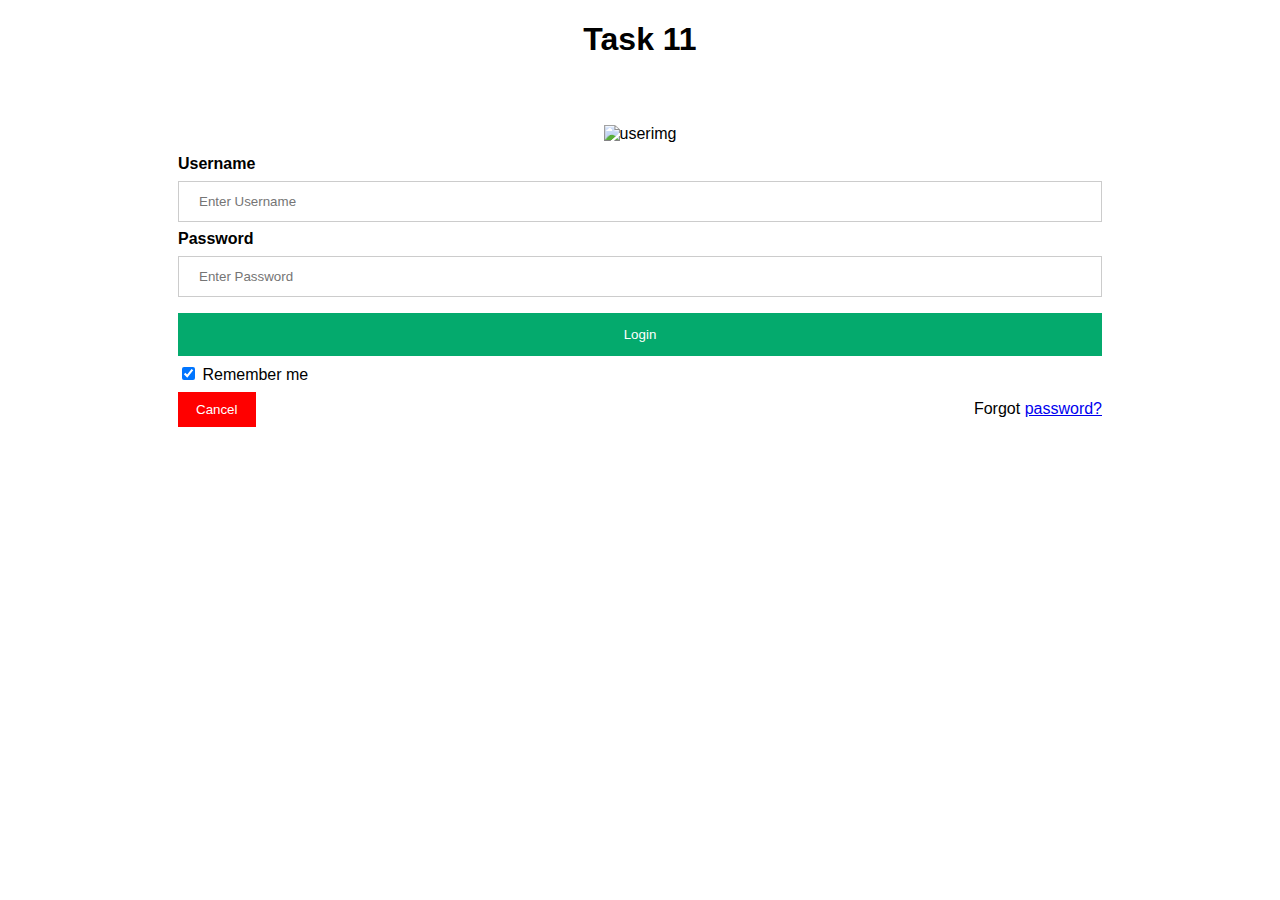
==== task11.html @ d78d346d "First commit" ====
<!DOCTYPE html>
<html>
<head>
<meta name="viewport" content="width=device-width, initial-scale=1">
<link href="./task11.css" rel="stylesheet" type="text/css">
</head>
<body>
    <center>
    <h1>Task 11</h1> 
    </center>
    <br> 
    <form action="/action_page.php" method="post">
    
        <div class="image">
            <img src="./user.png" alt="userimg" class="userimg">
        </div>
    
        <div class="container" style="text-align: left;">
            <label for="uname"><b>Username</b></label>
            <input type="text" placeholder="Enter Username" name="uname" required>
        
            <label for="pass"><b>Password</b></label>
            <input type="password" placeholder="Enter Password" name="pass" required>
                
            <button type="submit">Login</button>
            <label>
              <input type="checkbox" checked="checked" name="remember"> Remember me
            </label>
        </div>
    
        <div class="container" style="background-color:white">
            <button type="button" class="cancel">Cancel</button>
            <span class="psw">Forgot <a href="#">password?</a></span>
        </div>
    
    </form>

</body>
</html>
---- task11.css ----
body{
  font-family: Arial, Helvetica, sans-serif;
}

form{
  border: 170px solid white;
  border-top: 3px solid white;
}

input[type=text], input[type=password] {
width:100%;
padding: 12px 20px;
margin: 8px 0;
display: inline-block;
border: 1px solid #ccc;
box-sizing: border-box;
}

button{
background-color: #04AA6D;
color: white;
padding: 14px 20px;
margin: 8px 0;
border: none;
cursor: pointer;
width:100%;
}

button:hover{
background-color:#36BB8A;
}

.cancel{
width: auto;
padding: 10px 18px;
background-color: red;
}

.image{
text-align: center;
margin: 24px 0 12px 0;
}

.image.cameo{
width: 50%;
border-radius: 50%;
}

.container{
width:100%;
padding: 10px, 30px, 10px, 30px;
}

span.psw{
float: right;
padding-top: 16px;
}


@media screen and (max-width: 300px) {
span.psw {
   display: block;
   float: none;
}
.cancel{
   width:100%;
}
}
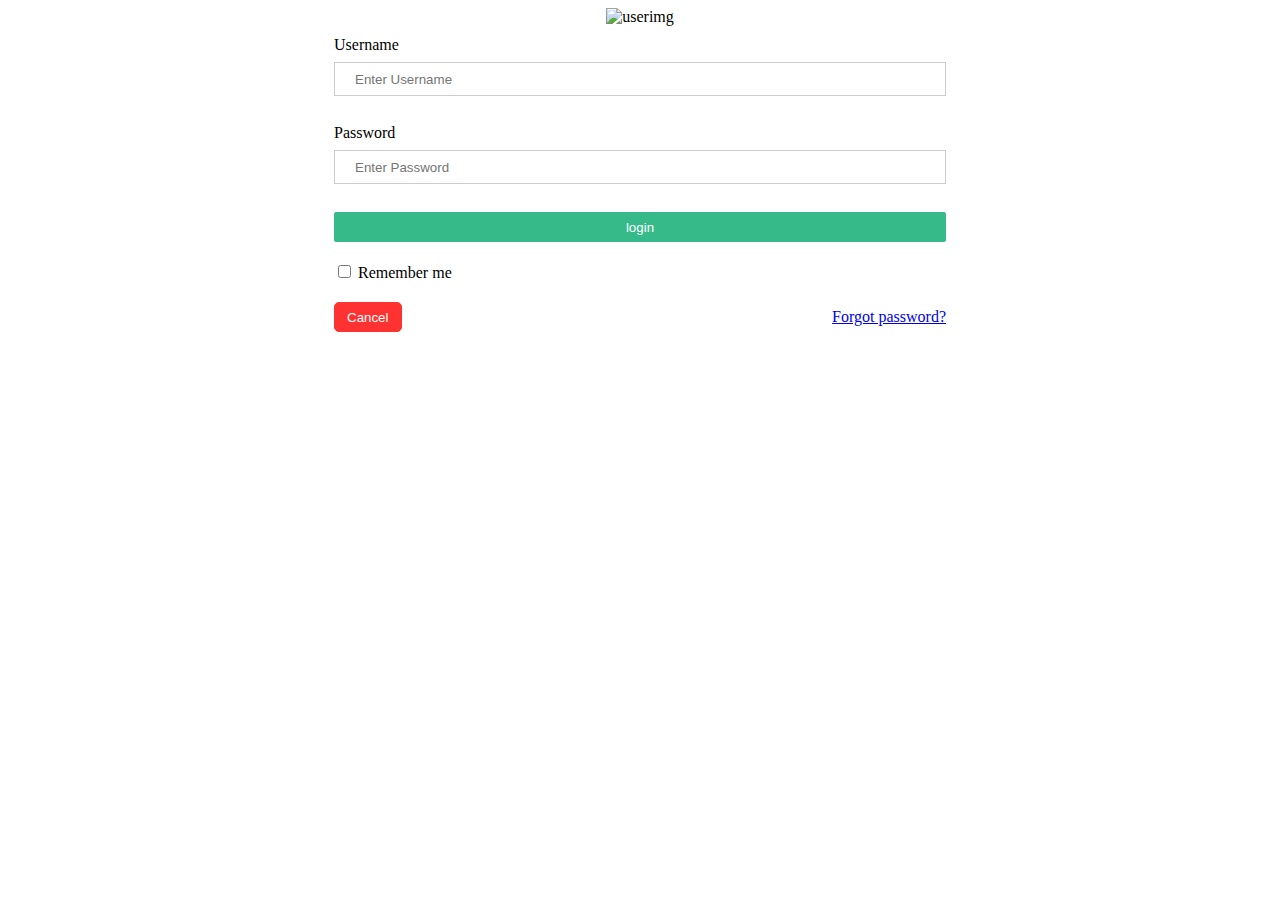
==== commit 9c81b900: "fix" ====
--- a/task11.html
+++ b/task11.html
@@ -1,39 +1,52 @@
 <!DOCTYPE html>
-<html>
+<html lang="en">
+
 <head>
-<meta name="viewport" content="width=device-width, initial-scale=1">
-<link href="./task11.css" rel="stylesheet" type="text/css">
+    <meta charset="UTF-8">
+    <meta name="viewport" content="width=device-width, initial-scale=1.0">
+    <link href="task11.css" rel="stylesheet" type="text/css">
+    <title>Task 11</title>
 </head>
+
 <body>
-    <center>
-    <h1>Task 11</h1> 
-    </center>
-    <br> 
-    <form action="/action_page.php" method="post">
-    
-        <div class="image">
-            <img src="./user.png" alt="userimg" class="userimg">
-        </div>
-    
-        <div class="container" style="text-align: left;">
-            <label for="uname"><b>Username</b></label>
-            <input type="text" placeholder="Enter Username" name="uname" required>
-        
-            <label for="pass"><b>Password</b></label>
-            <input type="password" placeholder="Enter Password" name="pass" required>
-                
-            <button type="submit">Login</button>
-            <label>
-              <input type="checkbox" checked="checked" name="remember"> Remember me
-            </label>
-        </div>
-    
-        <div class="container" style="background-color:white">
-            <button type="button" class="cancel">Cancel</button>
-            <span class="psw">Forgot <a href="#">password?</a></span>
-        </div>
-    
+    <img src="./user.png" alt="userimg" height="200" width="230"/>
+    <form>
+        <table cellpadding="10">
+            <tr>
+                <td colspan="2">
+                    <label for="user">Username</label>
+                    <br>
+                    <input type="text" name="user" placeholder="Enter Username" />
+                </td>
+            </tr>
+            <tr>
+                <td colspan="2">
+                    <label for="password">Password</label>
+                    <br>
+                    <input type="password" name="password" placeholder="Enter Password" />
+                </td>
+            </tr>
+            <tr>
+                <td colspan="2">
+                    <input type="submit" value="login" />
+                </td>
+            </tr>
+            <tr>
+                <td colspan="2">
+                    <input type="checkbox" /> Remember me
+                </td>
+            </tr>
+            <tr style="background-color: white;">
+                <td>
+                    <input type="reset" value="Cancel" />
+                </td>
+                <td style="text-align: right;">
+                    <a href="#">Forgot password?
+                </td>
+            </tr>
+        </table>
     </form>
 
 </body>
+
 </html>--- a/task11.css
+++ b/task11.css
@@ -1,68 +1,41 @@
 body{
-  font-family: Arial, Helvetica, sans-serif;
+  text-align: center;
 }
 
-form{
-  border: 170px solid white;
-  border-top: 3px solid white;
+table{
+  text-align: left;
+  border-collapse: collapse;
+  width: 50%;
+  margin-left: 25%;
 }
 
 input[type=text], input[type=password] {
-width:100%;
-padding: 12px 20px;
-margin: 8px 0;
-display: inline-block;
-border: 1px solid #ccc;
-box-sizing: border-box;
+  height: 30px;
+  width: 96%;
+  padding-left: 20px;
+  margin: 8px 0;
+  border: 1px solid #ccc;
 }
 
-button{
-background-color: #04AA6D;
-color: white;
-padding: 14px 20px;
-margin: 8px 0;
-border: none;
-cursor: pointer;
-width:100%;
+input[type=submit]{
+  text-align: center;
+  height: 30px;
+  width: 100%;
+  background-color: #04AA6D;
+  border: 1px solid #04AA6D;
+  color: white;
+  opacity: 0.8;
+  border-radius: 2px;
 }
 
-button:hover{
-background-color:#36BB8A;
-}
-
-.cancel{
-width: auto;
-padding: 10px 18px;
-background-color: red;
-}
-
-.image{
-text-align: center;
-margin: 24px 0 12px 0;
-}
-
-.image.cameo{
-width: 50%;
-border-radius: 50%;
-}
-
-.container{
-width:100%;
-padding: 10px, 30px, 10px, 30px;
-}
-
-span.psw{
-float: right;
-padding-top: 16px;
-}
-
-
-@media screen and (max-width: 300px) {
-span.psw {
-   display: block;
-   float: none;
-}
-.cancel{
-   width:100%;
-}
-} +input[type=reset]{
+  text-align: center;
+  height: 30px;
+  padding-right: 12px;
+  padding-left: 12px;
+  background-color: red;
+  border: 1px solid red;
+  color: white;
+  opacity: 0.8;
+  border-radius: 5px;
+}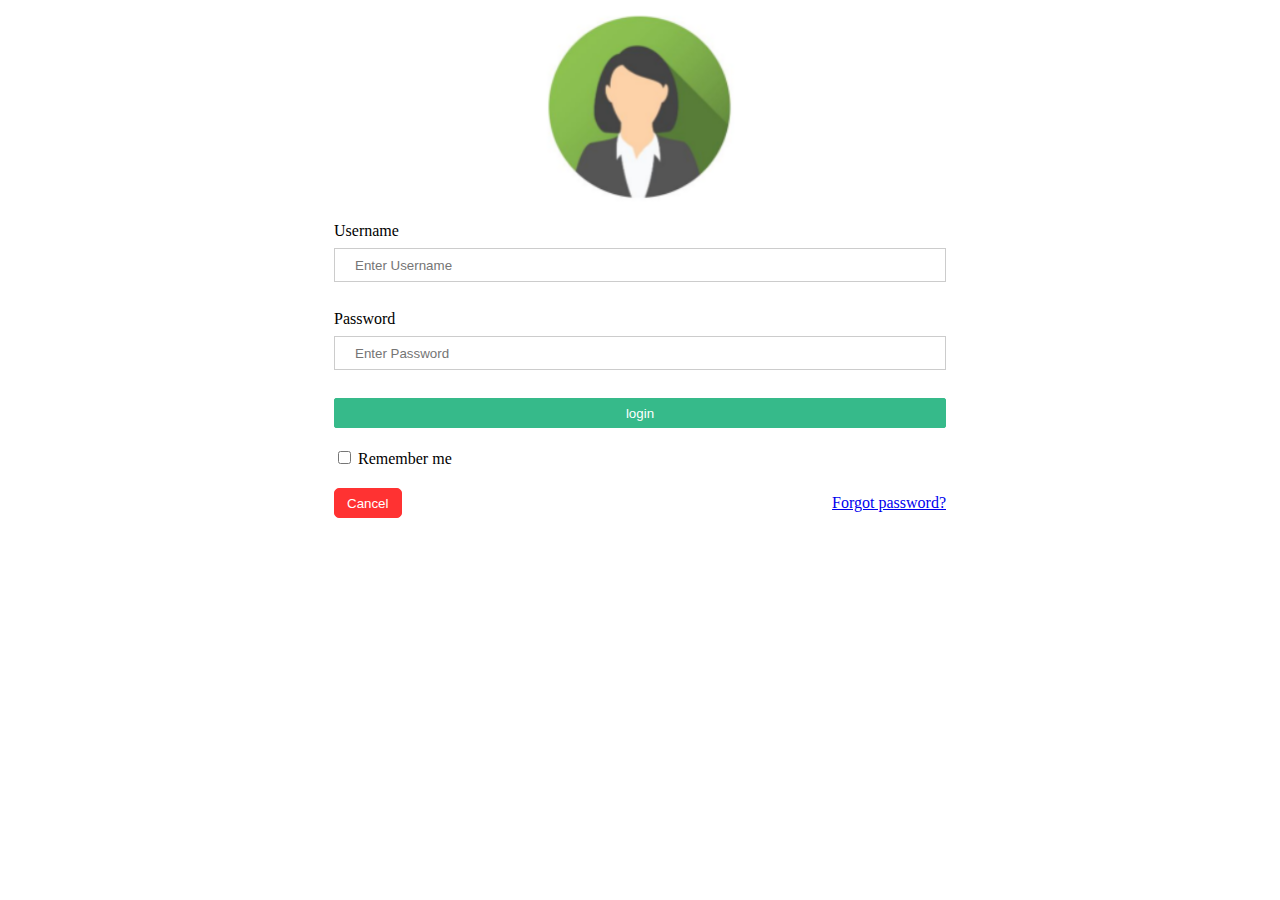
==== commit c4c352e7: "Add files via upload" ====
--- a/task11.html
+++ b/task11.html
@@ -1,52 +1,52 @@
-<!DOCTYPE html>
-<html lang="en">
-
-<head>
-    <meta charset="UTF-8">
-    <meta name="viewport" content="width=device-width, initial-scale=1.0">
-    <link href="task11.css" rel="stylesheet" type="text/css">
-    <title>Task 11</title>
-</head>
-
-<body>
-    <img src="./user.png" alt="userimg" height="200" width="230"/>
-    <form>
-        <table cellpadding="10">
-            <tr>
-                <td colspan="2">
-                    <label for="user">Username</label>
-                    <br>
-                    <input type="text" name="user" placeholder="Enter Username" />
-                </td>
-            </tr>
-            <tr>
-                <td colspan="2">
-                    <label for="password">Password</label>
-                    <br>
-                    <input type="password" name="password" placeholder="Enter Password" />
-                </td>
-            </tr>
-            <tr>
-                <td colspan="2">
-                    <input type="submit" value="login" />
-                </td>
-            </tr>
-            <tr>
-                <td colspan="2">
-                    <input type="checkbox" /> Remember me
-                </td>
-            </tr>
-            <tr style="background-color: white;">
-                <td>
-                    <input type="reset" value="Cancel" />
-                </td>
-                <td style="text-align: right;">
-                    <a href="#">Forgot password?
-                </td>
-            </tr>
-        </table>
-    </form>
-
-</body>
-
+<!DOCTYPE html>
+<html lang="en">
+
+<head>
+    <meta charset="UTF-8">
+    <meta name="viewport" content="width=device-width, initial-scale=1.0">
+    <link href="task11.css" rel="stylesheet" type="text/css">
+    <title>Task 11</title>
+</head>
+
+<body>
+    <img src="./user.PNG" alt="Profile Image" height="200" width="230"/>
+    <form>
+        <table cellpadding="10">
+            <tr>
+                <td colspan="2">
+                    <label for="user">Username</label>
+                    <br>
+                    <input type="text" name="user" placeholder="Enter Username" />
+                </td>
+            </tr>
+            <tr>
+                <td colspan="2">
+                    <label for="password">Password</label>
+                    <br>
+                    <input type="password" name="password" placeholder="Enter Password" />
+                </td>
+            </tr>
+            <tr>
+                <td colspan="2">
+                    <input type="submit" value="login" />
+                </td>
+            </tr>
+            <tr>
+                <td colspan="2">
+                    <input type="checkbox" /> Remember me
+                </td>
+            </tr>
+            <tr style="background-color: white;">
+                <td>
+                    <input type="reset" value="Cancel" />
+                </td>
+                <td style="text-align: right;">
+                    <a href="#">Forgot password?
+                </td>
+            </tr>
+        </table>
+    </form>
+
+</body>
+
 </html>--- a/task11.css
+++ b/task11.css
@@ -1,41 +1,41 @@
-body{
-  text-align: center;
-}
-
-table{
-  text-align: left;
-  border-collapse: collapse;
-  width: 50%;
-  margin-left: 25%;
-}
-
-input[type=text], input[type=password] {
-  height: 30px;
-  width: 96%;
-  padding-left: 20px;
-  margin: 8px 0;
-  border: 1px solid #ccc;
-}
-
-input[type=submit]{
-  text-align: center;
-  height: 30px;
-  width: 100%;
-  background-color: #04AA6D;
-  border: 1px solid #04AA6D;
-  color: white;
-  opacity: 0.8;
-  border-radius: 2px;
-}
-
-input[type=reset]{
-  text-align: center;
-  height: 30px;
-  padding-right: 12px;
-  padding-left: 12px;
-  background-color: red;
-  border: 1px solid red;
-  color: white;
-  opacity: 0.8;
-  border-radius: 5px;
+body{
+  text-align: center;
+}
+
+table{
+  text-align: left;
+  border-collapse: collapse;
+  width: 50%;
+  margin-left: 25%;
+}
+
+input[type=text], input[type=password] {
+  height: 30px;
+  width: 96%;
+  padding-left: 20px;
+  margin: 8px 0;
+  border: 1px solid #ccc;
+}
+
+input[type=submit]{
+  text-align: center;
+  height: 30px;
+  width: 100%;
+  background-color: #04AA6D;
+  border: 1px solid #04AA6D;
+  color: white;
+  opacity: 0.8;
+  border-radius: 2px;
+}
+
+input[type=reset]{
+  text-align: center;
+  height: 30px;
+  padding-right: 12px;
+  padding-left: 12px;
+  background-color: red;
+  border: 1px solid red;
+  color: white;
+  opacity: 0.8;
+  border-radius: 5px;
 }